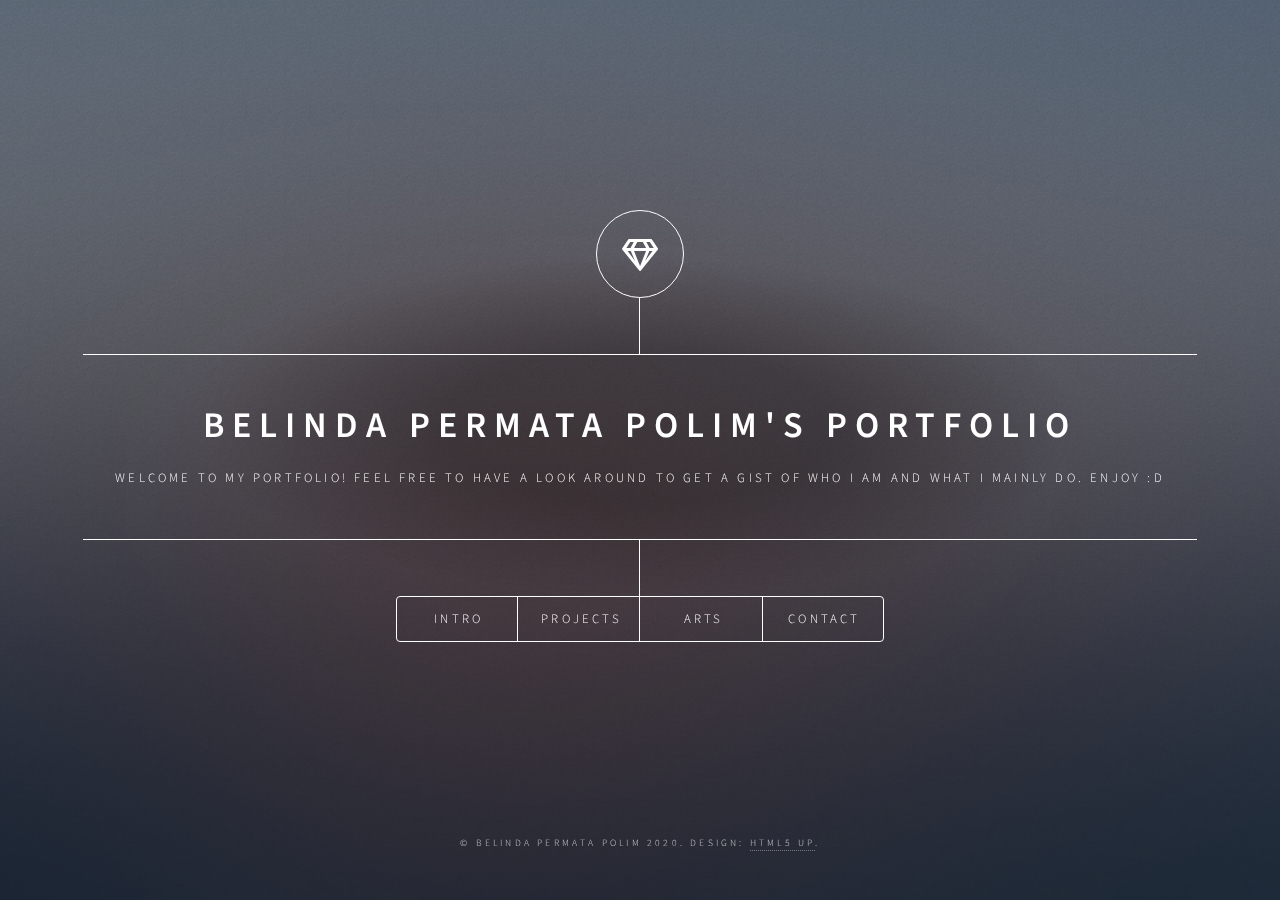
==== index.html @ 8d7f8f1e "updates" ====
<!DOCTYPE HTML>
<!--
	Dimension by HTML5 UP
	html5up.net | @ajlkn
	Free for personal and commercial use under the CCA 3.0 license (html5up.net/license)
-->
<html>
	<head>
		<title>Belinda Polim's Portfolio</title>
		<meta charset="utf-8" />
		<meta name="viewport" content="width=device-width, initial-scale=1, user-scalable=no" />
		<link rel="stylesheet" href="assets/css/main.css" />
		<noscript><link rel="stylesheet" href="assets/css/noscript.css" /></noscript>
	</head>
	<body class="is-preload">

		<!-- Wrapper -->
			<div id="wrapper">

				<!-- Header -->
					<header id="header">
						<div class="logo">
							<span class="icon fa-gem"></span>
						</div>
						<div class="content">
							<div class="inner">
								<h1>Belinda Permata Polim's Portfolio</h1>
								<p>Welcome to my portfolio! Feel free to have a look around to get a gist of who I am and what I mainly do. Enjoy :D</p>
								<!-- <p>btw this is A fully responsive site template designed by <a href="https://html5up.net">HTML5 UP</a> and released<br />
								for free under the <a href="https://html5up.net/license">Creative Commons</a> license.</p> -->
							</div>
						</div>
						<nav>
							<ul>
								<li><a href="#intro">Intro</a></li>
								<li><a href="projects.html">Projects</a></li>
								<li><a href="arts.html">Arts</a></li>
								<li><a href="#contact">Contact</a></li>
							</ul>
						</nav>
					</header>

				<!-- Main -->
					<div id="main">

						<!-- Intro -->
							<article id="intro">
								<h2 class="major">Intro</h2>
								<span class="image main"><img src="images/screedbot.gif" alt="" /></span>
								<p>Hi there! My name is Belinda Permata Polim, a people person Computer Science major student who has a keen eye for aesthetic and great passion in programming. Welcome to my portfolio. Feel free to check out my <a href="#projects">programming projects</a> and some of my <a href="#arts">best arts</a></a> if you're interested.</p>
							</article>

						<!-- Contact -->
							<article id="contact">
								<h2 class="major">Contact</h2>
								<form method="post" action="mailto:belindapolim@gmail.com" enctype="text/plain">
									<div class="fields">
										<div class="field half">
											<label for="name">Name</label>
											<input type="text" name="name" id="name" />
										</div>
										<div class="field half">
											<label for="email">Email</label>
											<input type="text" name="email" id="email" />
										</div>
										<div class="field">
											<label for="message">Message</label>
											<textarea name="message" id="message" rows="4"></textarea>
										</div>
									</div>
									<ul class="actions">
										<li><input type="submit" value="Send Message" class="primary" /></li>
										<li><input type="reset" value="Reset" /></li>
									</ul>
								</form>
								<ul class="icons">
									<li><a href="https://mail.google.com/mail/u/0/?view=cm&fs=1&to=belindapolim@gmail.com&bcc=xryuusartx@gmail.com&tf=1" class="icon fa-envelope"><span class="label">Linkedin</span></a></li>
									<li><a href="https://www.linkedin.com/in/belinda-polim/" class="icon brands fa-linkedin"><span class="label">Linkedin</span></a></li>
									<li><a href="https://github.com/BelindaPolim" class="icon brands fa-github"><span class="label">GitHub</span></a></li>
									<li><a href="https://www.instagram.com/ryuusart/" class="icon brands fa-instagram"><span class="label">Instagram</span></a></li>
								</ul>
							</article>

						<!-- Elements -->
							<article id="elements">
								<h2 class="major">Elements</h2>

								<section>
									<h3 class="major">Text</h3>
									<p>This is <b>bold</b> and this is <strong>strong</strong>. This is <i>italic</i> and this is <em>emphasized</em>.
									This is <sup>superscript</sup> text and this is <sub>subscript</sub> text.
									This is <u>underlined</u> and this is code: <code>for (;;) { ... }</code>. Finally, <a href="#">this is a link</a>.</p>
									<hr />
									<h2>Heading Level 2</h2>
									<h3>Heading Level 3</h3>
									<h4>Heading Level 4</h4>
									<h5>Heading Level 5</h5>
									<h6>Heading Level 6</h6>
									<hr />
									<h4>Blockquote</h4>
									<blockquote>Fringilla nisl. Donec accumsan interdum nisi, quis tincidunt felis sagittis eget tempus euismod. Vestibulum ante ipsum primis in faucibus vestibulum. Blandit adipiscing eu felis iaculis volutpat ac adipiscing accumsan faucibus. Vestibulum ante ipsum primis in faucibus lorem ipsum dolor sit amet nullam adipiscing eu felis.</blockquote>
									<h4>Preformatted</h4>
									<pre><code>i = 0;

while (!deck.isInOrder()) {
    print 'Iteration ' + i;
    deck.shuffle();
    i++;
}

print 'It took ' + i + ' iterations to sort the deck.';</code></pre>
								</section>

								<section>
									<h3 class="major">Lists</h3>

									<h4>Unordered</h4>
									<ul>
										<li>Dolor pulvinar etiam.</li>
										<li>Sagittis adipiscing.</li>
										<li>Felis enim feugiat.</li>
									</ul>

									<h4>Alternate</h4>
									<ul class="alt">
										<li>Dolor pulvinar etiam.</li>
										<li>Sagittis adipiscing.</li>
										<li>Felis enim feugiat.</li>
									</ul>

									<h4>Ordered</h4>
									<ol>
										<li>Dolor pulvinar etiam.</li>
										<li>Etiam vel felis viverra.</li>
										<li>Felis enim feugiat.</li>
										<li>Dolor pulvinar etiam.</li>
										<li>Etiam vel felis lorem.</li>
										<li>Felis enim et feugiat.</li>
									</ol>
									<h4>Icons</h4>
									<ul class="icons">
										<li><a href="#" class="icon brands fa-twitter"><span class="label">Twitter</span></a></li>
										<li><a href="#" class="icon brands fa-facebook-f"><span class="label">Facebook</span></a></li>
										<li><a href="#" class="icon brands fa-instagram"><span class="label">Instagram</span></a></li>
										<li><a href="#" class="icon brands fa-github"><span class="label">Github</span></a></li>
									</ul>

									<h4>Actions</h4>
									<ul class="actions">
										<li><a href="#" class="button primary">Default</a></li>
										<li><a href="#" class="button">Default</a></li>
									</ul>
									<ul class="actions stacked">
										<li><a href="#" class="button primary">Default</a></li>
										<li><a href="#" class="button">Default</a></li>
									</ul>
								</section>

								<section>
									<h3 class="major">Table</h3>
									<h4>Default</h4>
									<div class="table-wrapper">
										<table>
											<thead>
												<tr>
													<th>Name</th>
													<th>Description</th>
													<th>Price</th>
												</tr>
											</thead>
											<tbody>
												<tr>
													<td>Item One</td>
													<td>Ante turpis integer aliquet porttitor.</td>
													<td>29.99</td>
												</tr>
												<tr>
													<td>Item Two</td>
													<td>Vis ac commodo adipiscing arcu aliquet.</td>
													<td>19.99</td>
												</tr>
												<tr>
													<td>Item Three</td>
													<td> Morbi faucibus arcu accumsan lorem.</td>
													<td>29.99</td>
												</tr>
												<tr>
													<td>Item Four</td>
													<td>Vitae integer tempus condimentum.</td>
													<td>19.99</td>
												</tr>
												<tr>
													<td>Item Five</td>
													<td>Ante turpis integer aliquet porttitor.</td>
													<td>29.99</td>
												</tr>
											</tbody>
											<tfoot>
												<tr>
													<td colspan="2"></td>
													<td>100.00</td>
												</tr>
											</tfoot>
										</table>
									</div>

									<h4>Alternate</h4>
									<div class="table-wrapper">
										<table class="alt">
											<thead>
												<tr>
													<th>Name</th>
													<th>Description</th>
													<th>Price</th>
												</tr>
											</thead>
											<tbody>
												<tr>
													<td>Item One</td>
													<td>Ante turpis integer aliquet porttitor.</td>
													<td>29.99</td>
												</tr>
												<tr>
													<td>Item Two</td>
													<td>Vis ac commodo adipiscing arcu aliquet.</td>
													<td>19.99</td>
												</tr>
												<tr>
													<td>Item Three</td>
													<td> Morbi faucibus arcu accumsan lorem.</td>
													<td>29.99</td>
												</tr>
												<tr>
													<td>Item Four</td>
													<td>Vitae integer tempus condimentum.</td>
													<td>19.99</td>
												</tr>
												<tr>
													<td>Item Five</td>
													<td>Ante turpis integer aliquet porttitor.</td>
													<td>29.99</td>
												</tr>
											</tbody>
											<tfoot>
												<tr>
													<td colspan="2"></td>
													<td>100.00</td>
												</tr>
											</tfoot>
										</table>
									</div>
								</section>

								<section>
									<h3 class="major">Buttons</h3>
									<ul class="actions">
										<li><a href="#" class="button primary">Primary</a></li>
										<li><a href="#" class="button">Default</a></li>
									</ul>
									<ul class="actions">
										<li><a href="#" class="button">Default</a></li>
										<li><a href="#" class="button small">Small</a></li>
									</ul>
									<ul class="actions">
										<li><a href="#" class="button primary icon solid fa-download">Icon</a></li>
										<li><a href="#" class="button icon solid fa-download">Icon</a></li>
									</ul>
									<ul class="actions">
										<li><span class="button primary disabled">Disabled</span></li>
										<li><span class="button disabled">Disabled</span></li>
									</ul>
								</section>

								<section>
									<h3 class="major">Form</h3>
									<form method="post" action="#">
										<div class="fields">
											<div class="field half">
												<label for="demo-name">Name</label>
												<input type="text" name="demo-name" id="demo-name" value="" placeholder="Jane Doe" />
											</div>
											<div class="field half">
												<label for="demo-email">Email</label>
												<input type="email" name="demo-email" id="demo-email" value="" placeholder="jane@untitled.tld" />
											</div>
											<div class="field">
												<label for="demo-category">Category</label>
												<select name="demo-category" id="demo-category">
													<option value="">-</option>
													<option value="1">Manufacturing</option>
													<option value="1">Shipping</option>
													<option value="1">Administration</option>
													<option value="1">Human Resources</option>
												</select>
											</div>
											<div class="field half">
												<input type="radio" id="demo-priority-low" name="demo-priority" checked>
												<label for="demo-priority-low">Low</label>
											</div>
											<div class="field half">
												<input type="radio" id="demo-priority-high" name="demo-priority">
												<label for="demo-priority-high">High</label>
											</div>
											<div class="field half">
												<input type="checkbox" id="demo-copy" name="demo-copy">
												<label for="demo-copy">Email me a copy</label>
											</div>
											<div class="field half">
												<input type="checkbox" id="demo-human" name="demo-human" checked>
												<label for="demo-human">Not a robot</label>
											</div>
											<div class="field">
												<label for="demo-message">Message</label>
												<textarea name="demo-message" id="demo-message" placeholder="Enter your message" rows="6"></textarea>
											</div>
										</div>
										<ul class="actions">
											<li><input type="submit" value="Send Message" class="primary" /></li>
											<li><input type="reset" value="Reset" /></li>
										</ul>
									</form>
								</section>

							</article>

					</div>

				<!-- Footer -->
					<footer id="footer">
						<p class="copyright">&copy; Belinda Permata Polim 2020. Design: <a href="https://html5up.net">HTML5 UP</a>.</p>
					</footer>

			</div>

		<!-- BG -->
			<div id="bg"></div>

		<!-- Scripts -->
			<script src="assets/js/jquery.min.js"></script>
			<script src="assets/js/browser.min.js"></script>
			<script src="assets/js/breakpoints.min.js"></script>
			<script src="assets/js/util.js"></script>
			<script src="assets/js/main.js"></script>

	</body>
</html>
---- assets/css/main.css ----
@import url(fontawesome-all.min.css);
@import url("https://fonts.googleapis.com/css?family=Source+Sans+Pro:300italic,600italic,300,600");

/*
	Dimension by HTML5 UP
	html5up.net | @ajlkn
	Free for personal and commercial use under the CCA 3.0 license (html5up.net/license)
*/

html, body, div, span, applet, object,
iframe, h1, h2, h3, h4, h5, h6, p, blockquote,
pre, a, abbr, acronym, address, big, cite,
code, del, dfn, em, img, ins, kbd, q, s, samp,
small, strike, strong, sub, sup, tt, var, b,
u, i, center, dl, dt, dd, ol, ul, li, fieldset,
form, label, legend, table, caption, tbody,
tfoot, thead, tr, th, td, article, aside,
canvas, details, embed, figure, figcaption,
footer, header, hgroup, menu, nav, output, ruby,
section, summary, time, mark, audio, video {
	margin: 0;
	padding: 0;
	border: 0;
	font-size: 100%;
	font: inherit;
	vertical-align: baseline;}

article, aside, details, figcaption, figure,
footer, header, hgroup, menu, nav, section {
	display: block;}

body {
	line-height: 1;
}

ol, ul {
	list-style: none;
}

blockquote, q {
	quotes: none;
}

	blockquote:before, blockquote:after, q:before, q:after {
		content: '';
		content: none;
	}

table {
	border-collapse: collapse;
	border-spacing: 0;
}

body {
	-webkit-text-size-adjust: none;
}

mark {
	background-color: transparent;
	color: inherit;
}

input::-moz-focus-inner {
	border: 0;
	padding: 0;
}

input, select, textarea {
	-moz-appearance: none;
	-webkit-appearance: none;
	-ms-appearance: none;
	appearance: none;
}

/* Basic */

	@-ms-viewport {
		width: device-width;
	}

	@media screen and (max-width: 480px) {

		html, body {
			min-width: 320px;
		}

	}

	html {
		box-sizing: border-box;
	}

	*, *:before, *:after {
		box-sizing: inherit;
	}

	body {
		background: #1b1f22;
	}

		body.is-preload *, body.is-preload *:before, body.is-preload *:after {
			-moz-animation: none !important;
			-webkit-animation: none !important;
			-ms-animation: none !important;
			animation: none !important;
			-moz-transition: none !important;
			-webkit-transition: none !important;
			-ms-transition: none !important;
			transition: none !important;
		}

/* Type */

	html {
		font-size: 16pt;
	}

		@media screen and (max-width: 1680px) {

			html {
				font-size: 12pt;
			}

		}

		@media screen and (max-width: 736px) {

			html {
				font-size: 11pt;
			}

		}

		@media screen and (max-width: 360px) {

			html {
				font-size: 10pt;
			}

		}

	body, input, select, textarea {
		color: #ffffff;
		font-family: "Source Sans Pro", sans-serif;
		font-weight: 300;
		font-size: 1rem;
		line-height: 1.65;
	}

	a {
		-moz-transition: color 0.2s ease-in-out, background-color 0.2s ease-in-out, border-bottom-color 0.2s ease-in-out;
		-webkit-transition: color 0.2s ease-in-out, background-color 0.2s ease-in-out, border-bottom-color 0.2s ease-in-out;
		-ms-transition: color 0.2s ease-in-out, background-color 0.2s ease-in-out, border-bottom-color 0.2s ease-in-out;
		transition: color 0.2s ease-in-out, background-color 0.2s ease-in-out, border-bottom-color 0.2s ease-in-out;
		border-bottom: dotted 1px rgba(255, 255, 255, 0.5);
		text-decoration: none;
		color: inherit;
	}

		a:hover {
			border-bottom-color: transparent;
		}

	strong, b {
		color: #ffffff;
		font-weight: 600;
	}

	em, i {
		font-style: italic;
	}

	p {
		margin: 0 0 2rem 0;
	}

	h1, h2, h3, h4, h5, h6 {
		color: #ffffff;
		font-weight: 600;
		line-height: 1.5;
		margin: 0 0 1rem 0;
		text-transform: uppercase;
		letter-spacing: 0.2rem;
	}

		h1 a, h2 a, h3 a, h4 a, h5 a, h6 a {
			color: inherit;
			text-decoration: none;
		}

		h1.major, h2.major, h3.major, h4.major, h5.major, h6.major {
			border-bottom: solid 1px #ffffff;
			width: -moz-max-content;
			width: -webkit-max-content;
			width: -ms-max-content;
			width: max-content;
			padding-bottom: 0.5rem;
			margin: 0 0 2rem 0;
		}

	h1 {
		font-size: 2.25rem;
		line-height: 1.3;
		letter-spacing: 0.5rem;
	}

	h2 {
		font-size: 1.5rem;
		line-height: 1.4;
		letter-spacing: 0.5rem;
	}

	h3 {
		font-size: 1rem;
	}

	h4 {
		font-size: 0.8rem;
	}

	h5 {
		font-size: 0.7rem;
	}

	h6 {
		font-size: 0.6rem;
	}

	@media screen and (max-width: 736px) {

		h1 {
			font-size: 1.75rem;
			line-height: 1.4;
		}

		h2 {
			font-size: 1.25em;
			line-height: 1.5;
		}

	}

	sub {
		font-size: 0.8rem;
		position: relative;
		top: 0.5rem;
	}

	sup {
		font-size: 0.8rem;
		position: relative;
		top: -0.5rem;
	}

	blockquote {
		border-left: solid 4px #ffffff;
		font-style: italic;
		margin: 0 0 2rem 0;
		padding: 0.5rem 0 0.5rem 2rem;
	}

	code {
		background: rgba(255, 255, 255, 0.075);
		border-radius: 4px;
		font-family: "Courier New", monospace;
		font-size: 0.9rem;
		margin: 0 0.25rem;
		padding: 0.25rem 0.65rem;
	}

	pre {
		-webkit-overflow-scrolling: touch;
		font-family: "Courier New", monospace;
		font-size: 0.9rem;
		margin: 0 0 2rem 0;
	}

		pre code {
			display: block;
			line-height: 1.75;
			padding: 1rem 1.5rem;
			overflow-x: auto;
		}

	hr {
		border: 0;
		border-bottom: solid 1px #ffffff;
		margin: 2.75rem 0;
	}

	.align-left {
		text-align: left;
	}

	.align-center {
		text-align: center;
	}

	.align-right {
		text-align: right;
	}

/* Form */

	form {
		margin: 0 0 2rem 0;
	}

		form > :last-child {
			margin-bottom: 0;
		}

		form > .fields {
			display: -moz-flex;
			display: -webkit-flex;
			display: -ms-flex;
			display: flex;
			-moz-flex-wrap: wrap;
			-webkit-flex-wrap: wrap;
			-ms-flex-wrap: wrap;
			flex-wrap: wrap;
			width: calc(100% + 3rem);
			margin: -1.5rem 0 2rem -1.5rem;
		}

			form > .fields > .field {
				-moz-flex-grow: 0;
				-webkit-flex-grow: 0;
				-ms-flex-grow: 0;
				flex-grow: 0;
				-moz-flex-shrink: 0;
				-webkit-flex-shrink: 0;
				-ms-flex-shrink: 0;
				flex-shrink: 0;
				padding: 1.5rem 0 0 1.5rem;
				width: calc(100% - 1.5rem);
			}

				form > .fields > .field.half {
					width: calc(50% - 0.75rem);
				}

				form > .fields > .field.third {
					width: calc(100%/3 - 0.5rem);
				}

				form > .fields > .field.quarter {
					width: calc(25% - 0.375rem);
				}

		@media screen and (max-width: 480px) {

			form > .fields {
				width: calc(100% + 3rem);
				margin: -1.5rem 0 2rem -1.5rem;
			}

				form > .fields > .field {
					padding: 1.5rem 0 0 1.5rem;
					width: calc(100% - 1.5rem);
				}

					form > .fields > .field.half {
						width: calc(100% - 1.5rem);
					}

					form > .fields > .field.third {
						width: calc(100% - 1.5rem);
					}

					form > .fields > .field.quarter {
						width: calc(100% - 1.5rem);
					}

		}

	label {
		color: #ffffff;
		display: block;
		font-size: 0.8rem;
		font-weight: 300;
		letter-spacing: 0.2rem;
		line-height: 1.5;
		margin: 0 0 1rem 0;
		text-transform: uppercase;
	}

	input[type="text"],
	input[type="password"],
	input[type="email"],
	input[type="tel"],
	select,
	textarea {
		-moz-appearance: none;
		-webkit-appearance: none;
		-ms-appearance: none;
		appearance: none;
		-moz-transition: border-color 0.2s ease-in-out, box-shadow 0.2s ease-in-out, background-color 0.2s ease-in-out;
		-webkit-transition: border-color 0.2s ease-in-out, box-shadow 0.2s ease-in-out, background-color 0.2s ease-in-out;
		-ms-transition: border-color 0.2s ease-in-out, box-shadow 0.2s ease-in-out, background-color 0.2s ease-in-out;
		transition: border-color 0.2s ease-in-out, box-shadow 0.2s ease-in-out, background-color 0.2s ease-in-out;
		background-color: transparent;
		border-radius: 4px;
		border: solid 1px #ffffff;
		color: inherit;
		display: block;
		outline: 0;
		padding: 0 1rem;
		text-decoration: none;
		width: 100%;
	}

		input[type="text"]:invalid,
		input[type="password"]:invalid,
		input[type="email"]:invalid,
		input[type="tel"]:invalid,
		select:invalid,
		textarea:invalid {
			box-shadow: none;
		}

		input[type="text"]:focus,
		input[type="password"]:focus,
		input[type="email"]:focus,
		input[type="tel"]:focus,
		select:focus,
		textarea:focus {
			background: rgba(255, 255, 255, 0.075);
			border-color: #ffffff;
			box-shadow: 0 0 0 1px #ffffff;
		}

	select {
		background-image: url("data:image/svg+xml;charset=utf8,%3Csvg xmlns='http://www.w3.org/2000/svg' width='40' height='40' preserveAspectRatio='none' viewBox='0 0 40 40'%3E%3Cpath d='M9.4,12.3l10.4,10.4l10.4-10.4c0.2-0.2,0.5-0.4,0.9-0.4c0.3,0,0.6,0.1,0.9,0.4l3.3,3.3c0.2,0.2,0.4,0.5,0.4,0.9 c0,0.4-0.1,0.6-0.4,0.9L20.7,31.9c-0.2,0.2-0.5,0.4-0.9,0.4c-0.3,0-0.6-0.1-0.9-0.4L4.3,17.3c-0.2-0.2-0.4-0.5-0.4-0.9 c0-0.4,0.1-0.6,0.4-0.9l3.3-3.3c0.2-0.2,0.5-0.4,0.9-0.4S9.1,12.1,9.4,12.3z' fill='%23ffffff' /%3E%3C/svg%3E");
		background-size: 1.25rem;
		background-repeat: no-repeat;
		background-position: calc(100% - 1rem) center;
		height: 2.75rem;
		padding-right: 2.75rem;
		text-overflow: ellipsis;
	}

		select option {
			color: #ffffff;
			background: #1b1f22;
		}

		select:focus::-ms-value {
			background-color: transparent;
		}

		select::-ms-expand {
			display: none;
		}

	input[type="text"],
	input[type="password"],
	input[type="email"],
	select {
		height: 2.75rem;
	}

	textarea {
		padding: 0.75rem 1rem;
	}

	input[type="checkbox"],
	input[type="radio"] {
		-moz-appearance: none;
		-webkit-appearance: none;
		-ms-appearance: none;
		appearance: none;
		display: block;
		float: left;
		margin-right: -2rem;
		opacity: 0;
		width: 1rem;
		z-index: -1;
	}

		input[type="checkbox"] + label,
		input[type="radio"] + label {
			text-decoration: none;
			-moz-user-select: none;
			-webkit-user-select: none;
			-ms-user-select: none;
			user-select: none;
			color: #ffffff;
			cursor: pointer;
			display: inline-block;
			font-size: 0.8rem;
			font-weight: 300;
			margin: 0 0 0.5rem 0;
			padding-left: 2.65rem;
			padding-right: 0.75rem;
			position: relative;
		}

			input[type="checkbox"] + label:before,
			input[type="radio"] + label:before {
				-moz-osx-font-smoothing: grayscale;
				-webkit-font-smoothing: antialiased;
				display: inline-block;
				font-style: normal;
				font-variant: normal;
				text-rendering: auto;
				line-height: 1;
				text-transform: none !important;
				font-family: 'Font Awesome 5 Free';
				font-weight: 900;
			}

			input[type="checkbox"] + label:before,
			input[type="radio"] + label:before {
				-moz-transition: border-color 0.2s ease-in-out, box-shadow 0.2s ease-in-out, background-color 0.2s ease-in-out;
				-webkit-transition: border-color 0.2s ease-in-out, box-shadow 0.2s ease-in-out, background-color 0.2s ease-in-out;
				-ms-transition: border-color 0.2s ease-in-out, box-shadow 0.2s ease-in-out, background-color 0.2s ease-in-out;
				transition: border-color 0.2s ease-in-out, box-shadow 0.2s ease-in-out, background-color 0.2s ease-in-out;
				border-radius: 4px;
				border: solid 1px #ffffff;
				content: '';
				display: inline-block;
				height: 1.65rem;
				left: 0;
				line-height: 1.65rem;
				position: absolute;
				text-align: center;
				top: -0.15rem;
				width: 1.65rem;
			}

		input[type="checkbox"]:checked + label:before,
		input[type="radio"]:checked + label:before {
			background: #ffffff !important;
			border-color: #ffffff !important;
			color: #1b1f22;
			content: '\f00c';
		}

		input[type="checkbox"]:focus + label:before,
		input[type="radio"]:focus + label:before {
			background: rgba(255, 255, 255, 0.075);
			border-color: #ffffff;
			box-shadow: 0 0 0 1px #ffffff;
		}

	input[type="checkbox"] + label:before {
		border-radius: 4px;
	}

	input[type="radio"] + label:before {
		border-radius: 100%;
	}

	::-webkit-input-placeholder {
		color: rgba(255, 255, 255, 0.5) !important;
		opacity: 1.0;
	}

	:-moz-placeholder {
		color: rgba(255, 255, 255, 0.5) !important;
		opacity: 1.0;
	}

	::-moz-placeholder {
		color: rgba(255, 255, 255, 0.5) !important;
		opacity: 1.0;
	}

	:-ms-input-placeholder {
		color: rgba(255, 255, 255, 0.5) !important;
		opacity: 1.0;
	}

	.formerize-placeholder {
		color: rgba(255, 255, 255, 0.5) !important;
		opacity: 1.0;
	}

/* Box */

	.box {
		border-radius: 4px;
		border: solid 1px #ffffff;
		margin-bottom: 2rem;
		padding: 1.5em;
	}

		.box > :last-child,
		.box > :last-child > :last-child,
		.box > :last-child > :last-child > :last-child {
			margin-bottom: 0;
		}

		.box.alt {
			border: 0;
			border-radius: 0;
			padding: 0;
		}

/* Icon */

	.icon {
		text-decoration: none;
		border-bottom: none;
		position: relative;
	}

		.icon:before {
			-moz-osx-font-smoothing: grayscale;
			-webkit-font-smoothing: antialiased;
			display: inline-block;
			font-style: normal;
			font-variant: normal;
			text-rendering: auto;
			line-height: 1;
			text-transform: none !important;
			font-family: 'Font Awesome 5 Free';
			font-weight: 400;
		}

		.icon > .label {
			display: none;
		}

		.icon:before {
			line-height: inherit;
		}

		.icon.solid:before {
			font-weight: 900;
		}

		.icon.brands:before {
			font-family: 'Font Awesome 5 Brands';
		}

/* Image */

	.image {
		border-radius: 4px;
		border: 0;
		display: inline-block;
		position: relative;
	}

		.image:before {
			pointer-events: none;
			background-image: url("../../images/overlay.png");
			background-color: rgba(19, 21, 25, 0.5);
			border-radius: 4px;
			content: '';
			display: block;
			height: 100%;
			left: 0;
			opacity: 0.5;
			position: absolute;
			top: 0;
			width: 100%;
		}

		.image img {
			border-radius: 4px;
			display: block;
		}

		.image.left, .image.right {
			max-width: 40%;
		}

			.image.left img, .image.right img {
				width: 100%;
			}

		.image.left {
			float: left;
			padding: 0 1.5em 1em 0;
			top: 0.25em;
		}

		.image.right {
			float: right;
			padding: 0 0 1em 1.5em;
			top: 0.25em;
		}

		.image.fit {
			display: block;
			margin: 0 0 2rem 0;
			width: 100%;
		}

			.image.fit img {
				width: 100%;
			}

		.image.main {
			display: block;
			margin: 2.5rem 0;
			width: 100%;
		}

			.image.main img {
				width: 100%;
			}

		@media screen and (max-width: 736px) {

			.image.main {
				margin: 2rem 0;
			}

		}

		@media screen and (max-width: 480px) {

			.image.main {
				margin: 1.5rem 0;
			}

		}

/* List */

	ol {
		list-style: decimal;
		margin: 0 0 2rem 0;
		padding-left: 1.25em;
	}

		ol li {
			padding-left: 0.25em;
		}

	ul {
		list-style: disc;
		margin: 0 0 2rem 0;
		padding-left: 1em;
	}

		ul li {
			padding-left: 0.5em;
		}

		ul.alt {
			list-style: none;
			padding-left: 0;
		}

			ul.alt li {
				border-top: solid 1px #ffffff;
				padding: 0.5em 0;
			}

				ul.alt li:first-child {
					border-top: 0;
					padding-top: 0;
				}

	dl {
		margin: 0 0 2rem 0;
	}

		dl dt {
			display: block;
			font-weight: 600;
			margin: 0 0 1rem 0;
		}

		dl dd {
			margin-left: 2rem;
		}

/* Actions */

	ul.actions {
		display: -moz-flex;
		display: -webkit-flex;
		display: -ms-flex;
		display: flex;
		cursor: default;
		list-style: none;
		margin-left: -1rem;
		padding-left: 0;
	}

		ul.actions li {
			padding: 0 0 0 1rem;
			vertical-align: middle;
		}

		ul.actions.special {
			-moz-justify-content: center;
			-webkit-justify-content: center;
			-ms-justify-content: center;
			justify-content: center;
			width: 100%;
			margin-left: 0;
		}

			ul.actions.special li:first-child {
				padding-left: 0;
			}

		ul.actions.stacked {
			-moz-flex-direction: column;
			-webkit-flex-direction: column;
			-ms-flex-direction: column;
			flex-direction: column;
			margin-left: 0;
		}

			ul.actions.stacked li {
				padding: 1.3rem 0 0 0;
			}

				ul.actions.stacked li:first-child {
					padding-top: 0;
				}

		ul.actions.fit {
			width: calc(100% + 1rem);
		}

			ul.actions.fit li {
				-moz-flex-grow: 1;
				-webkit-flex-grow: 1;
				-ms-flex-grow: 1;
				flex-grow: 1;
				-moz-flex-shrink: 1;
				-webkit-flex-shrink: 1;
				-ms-flex-shrink: 1;
				flex-shrink: 1;
				width: 100%;
			}

				ul.actions.fit li > * {
					width: 100%;
				}

			ul.actions.fit.stacked {
				width: 100%;
			}

		@media screen and (max-width: 480px) {

			ul.actions:not(.fixed) {
				-moz-flex-direction: column;
				-webkit-flex-direction: column;
				-ms-flex-direction: column;
				flex-direction: column;
				margin-left: 0;
				width: 100% !important;
			}

				ul.actions:not(.fixed) li {
					-moz-flex-grow: 1;
					-webkit-flex-grow: 1;
					-ms-flex-grow: 1;
					flex-grow: 1;
					-moz-flex-shrink: 1;
					-webkit-flex-shrink: 1;
					-ms-flex-shrink: 1;
					flex-shrink: 1;
					padding: 1rem 0 0 0;
					text-align: center;
					width: 100%;
				}

					ul.actions:not(.fixed) li > * {
						width: 100%;
					}

					ul.actions:not(.fixed) li:first-child {
						padding-top: 0;
					}

					ul.actions:not(.fixed) li input[type="submit"],
					ul.actions:not(.fixed) li input[type="reset"],
					ul.actions:not(.fixed) li input[type="button"],
					ul.actions:not(.fixed) li button,
					ul.actions:not(.fixed) li .button {
						width: 100%;
					}

						ul.actions:not(.fixed) li input[type="submit"].icon:before,
						ul.actions:not(.fixed) li input[type="reset"].icon:before,
						ul.actions:not(.fixed) li input[type="button"].icon:before,
						ul.actions:not(.fixed) li button.icon:before,
						ul.actions:not(.fixed) li .button.icon:before {
							margin-left: -0.5em;
						}

		}

/* Icons */

	ul.icons {
		cursor: default;
		list-style: none;
		padding-left: 0;
	}

		ul.icons li {
			display: inline-block;
			padding: 0 0.75em 0 0;
		}

			ul.icons li:last-child {
				padding-right: 0;
			}

			ul.icons li a {
				border-radius: 100%;
				box-shadow: inset 0 0 0 1px #ffffff;
				display: inline-block;
				height: 2.25rem;
				line-height: 2.25rem;
				text-align: center;
				width: 2.25rem;
			}

				ul.icons li a:hover {
					background-color: rgba(255, 255, 255, 0.075);
				}

				ul.icons li a:active {
					background-color: rgba(255, 255, 255, 0.175);
				}

/* Table */

	.table-wrapper {
		-webkit-overflow-scrolling: touch;
		overflow-x: auto;
	}

	table {
		margin: 0 0 2rem 0;
		width: 100%;
	}

		table tbody tr {
			border: solid 1px #ffffff;
			border-left: 0;
			border-right: 0;
		}

			table tbody tr:nth-child(2n + 1) {
				background-color: rgba(255, 255, 255, 0.075);
			}

		table td {
			padding: 0.75em 0.75em;
		}

		table th {
			color: #ffffff;
			font-size: 0.9em;
			font-weight: 600;
			padding: 0 0.75em 0.75em 0.75em;
			text-align: left;
		}

		table thead {
			border-bottom: solid 2px #ffffff;
		}

		table tfoot {
			border-top: solid 2px #ffffff;
		}

		table.alt {
			border-collapse: separate;
		}

			table.alt tbody tr td {
				border: solid 1px #ffffff;
				border-left-width: 0;
				border-top-width: 0;
			}

				table.alt tbody tr td:first-child {
					border-left-width: 1px;
				}

			table.alt tbody tr:first-child td {
				border-top-width: 1px;
			}

			table.alt thead {
				border-bottom: 0;
			}

			table.alt tfoot {
				border-top: 0;
			}

/* Button */

	input[type="submit"],
	input[type="reset"],
	input[type="button"],
	button,
	.button {
		-moz-appearance: none;
		-webkit-appearance: none;
		-ms-appearance: none;
		appearance: none;
		-moz-transition: background-color 0.2s ease-in-out, color 0.2s ease-in-out;
		-webkit-transition: background-color 0.2s ease-in-out, color 0.2s ease-in-out;
		-ms-transition: background-color 0.2s ease-in-out, color 0.2s ease-in-out;
		transition: background-color 0.2s ease-in-out, color 0.2s ease-in-out;
		background-color: transparent;
		border-radius: 4px;
		border: 0;
		box-shadow: inset 0 0 0 1px #ffffff;
		color: #ffffff !important;
		cursor: pointer;
		display: inline-block;
		font-size: 0.8rem;
		font-weight: 300;
		height: 2.75rem;
		letter-spacing: 0.2rem;
		line-height: 2.75rem;
		outline: 0;
		padding: 0 1.25rem 0 1.35rem;
		text-align: center;
		text-decoration: none;
		text-transform: uppercase;
		white-space: nowrap;
	}

		input[type="submit"]:hover,
		input[type="reset"]:hover,
		input[type="button"]:hover,
		button:hover,
		.button:hover {
			background-color: rgba(255, 255, 255, 0.075);
		}

		input[type="submit"]:active,
		input[type="reset"]:active,
		input[type="button"]:active,
		button:active,
		.button:active {
			background-color: rgba(255, 255, 255, 0.175);
		}

		input[type="submit"].icon:before,
		input[type="reset"].icon:before,
		input[type="button"].icon:before,
		button.icon:before,
		.button.icon:before {
			margin-right: 0.5em;
		}

		input[type="submit"].fit,
		input[type="reset"].fit,
		input[type="button"].fit,
		button.fit,
		.button.fit {
			width: 100%;
		}

		input[type="submit"].small,
		input[type="reset"].small,
		input[type="button"].small,
		button.small,
		.button.small {
			font-size: 0.6rem;
			height: 2.0625rem;
			line-height: 2.0625rem;
		}

		input[type="submit"].primary,
		input[type="reset"].primary,
		input[type="button"].primary,
		button.primary,
		.button.primary {
			background-color: #ffffff;
			color: #1b1f22 !important;
			font-weight: 600;
		}

		input[type="submit"].disabled, input[type="submit"]:disabled,
		input[type="reset"].disabled,
		input[type="reset"]:disabled,
		input[type="button"].disabled,
		input[type="button"]:disabled,
		button.disabled,
		button:disabled,
		.button.disabled,
		.button:disabled {
			pointer-events: none;
			cursor: default;
			opacity: 0.25;
		}

	input[type="submit"],
	input[type="reset"],
	input[type="button"],
	button {
		line-height: calc(2.75rem - 2px);
	}

/* BG */

	#bg {
		-moz-transform: scale(1.0);
		-webkit-transform: scale(1.0);
		-ms-transform: scale(1.0);
		transform: scale(1.0);
		-webkit-backface-visibility: hidden;
		position: fixed;
		top: 0;
		left: 0;
		width: 100%;
		height: 100vh;
		z-index: 1;
	}

		#bg:before, #bg:after {
			content: '';
			display: block;
			position: absolute;
			top: 0;
			left: 0;
			width: 100%;
			height: 100%;
		}

		#bg:before {
			-moz-transition: background-color 2.5s ease-in-out;
			-webkit-transition: background-color 2.5s ease-in-out;
			-ms-transition: background-color 2.5s ease-in-out;
			transition: background-color 2.5s ease-in-out;
			-moz-transition-delay: 0.75s;
			-webkit-transition-delay: 0.75s;
			-ms-transition-delay: 0.75s;
			transition-delay: 0.75s;
			background-image: linear-gradient(to top, rgba(19, 21, 25, 0.5), rgba(19, 21, 25, 0.5)), url("../../images/overlay.png");
			background-size: auto,
 256px 256px;
			background-position: center,
 center;
			background-repeat: no-repeat,
 repeat;
			z-index: 2;
		}

		#bg:after {
			-moz-transform: scale(1.125);
			-webkit-transform: scale(1.125);
			-ms-transform: scale(1.125);
			transform: scale(1.125);
			-moz-transition: -moz-transform 0.325s ease-in-out, -moz-filter 0.325s ease-in-out;
			-webkit-transition: -webkit-transform 0.325s ease-in-out, -webkit-filter 0.325s ease-in-out;
			-ms-transition: -ms-transform 0.325s ease-in-out, -ms-filter 0.325s ease-in-out;
			transition: transform 0.325s ease-in-out, filter 0.325s ease-in-out;
			background-image: url("../../images/bg.jpg");
			background-position: center;
			background-size: cover;
			background-repeat: no-repeat;
			z-index: 1;
		}

		body.is-article-visible #bg:after {
			-moz-transform: scale(1.0825);
			-webkit-transform: scale(1.0825);
			-ms-transform: scale(1.0825);
			transform: scale(1.0825);
			-moz-filter: blur(0.2rem);
			-webkit-filter: blur(0.2rem);
			-ms-filter: blur(0.2rem);
			filter: blur(0.2rem);
		}

		body.is-preload #bg:before {
			background-color: #000000;
		}

/* Wrapper */

	#wrapper {
		display: -moz-flex;
		display: -webkit-flex;
		display: -ms-flex;
		display: flex;
		-moz-flex-direction: column;
		-webkit-flex-direction: column;
		-ms-flex-direction: column;
		flex-direction: column;
		-moz-align-items: center;
		-webkit-align-items: center;
		-ms-align-items: center;
		align-items: center;
		-moz-justify-content: space-between;
		-webkit-justify-content: space-between;
		-ms-justify-content: space-between;
		justify-content: space-between;
		position: relative;
		min-height: 100vh;
		width: 100%;
		padding: 4rem 2rem;
		z-index: 3;
	}

		#wrapper:before {
			content: '';
			display: block;
		}

		@media screen and (max-width: 1680px) {

			#wrapper {
				padding: 3rem 2rem;
			}

		}

		@media screen and (max-width: 736px) {

			#wrapper {
				padding: 2rem 1rem;
			}

		}

		@media screen and (max-width: 480px) {

			#wrapper {
				padding: 1rem;
			}

		}

/* Header */

	#header {
		display: -moz-flex;
		display: -webkit-flex;
		display: -ms-flex;
		display: flex;
		-moz-flex-direction: column;
		-webkit-flex-direction: column;
		-ms-flex-direction: column;
		flex-direction: column;
		-moz-align-items: center;
		-webkit-align-items: center;
		-ms-align-items: center;
		align-items: center;
		-moz-transition: -moz-transform 0.325s ease-in-out, -moz-filter 0.325s ease-in-out, opacity 0.325s ease-in-out;
		-webkit-transition: -webkit-transform 0.325s ease-in-out, -webkit-filter 0.325s ease-in-out, opacity 0.325s ease-in-out;
		-ms-transition: -ms-transform 0.325s ease-in-out, -ms-filter 0.325s ease-in-out, opacity 0.325s ease-in-out;
		transition: transform 0.325s ease-in-out, filter 0.325s ease-in-out, opacity 0.325s ease-in-out;
		background-image: -moz-radial-gradient(rgba(0, 0, 0, 0.25) 25%, rgba(0, 0, 0, 0) 55%);
		background-image: -webkit-radial-gradient(rgba(0, 0, 0, 0.25) 25%, rgba(0, 0, 0, 0) 55%);
		background-image: -ms-radial-gradient(rgba(0, 0, 0, 0.25) 25%, rgba(0, 0, 0, 0) 55%);
		background-image: radial-gradient(rgba(0, 0, 0, 0.25) 25%, rgba(0, 0, 0, 0) 55%);
		max-width: 100%;
		text-align: center;
	}

		#header > * {
			-moz-transition: opacity 0.325s ease-in-out;
			-webkit-transition: opacity 0.325s ease-in-out;
			-ms-transition: opacity 0.325s ease-in-out;
			transition: opacity 0.325s ease-in-out;
			position: relative;
			margin-top: 3.5rem;
		}

			#header > *:before {
				content: '';
				display: block;
				position: absolute;
				top: calc(-3.5rem - 1px);
				left: calc(50% - 1px);
				width: 1px;
				height: calc(3.5rem + 1px);
				background: #ffffff;
			}

		#header > :first-child {
			margin-top: 0;
		}

			#header > :first-child:before {
				display: none;
			}

		#header .logo {
			width: 5.5rem;
			height: 5.5rem;
			line-height: 5.5rem;
			border: solid 1px #ffffff;
			border-radius: 100%;
		}

			#header .logo .icon:before {
				font-size: 2rem;
			}

		#header .content {
			border-style: solid;
			border-color: #ffffff;
			border-top-width: 1px;
			border-bottom-width: 1px;
			max-width: 100%;
		}

			#header .content .inner {
				-moz-transition: max-height 0.75s ease, padding 0.75s ease, opacity 0.325s ease-in-out;
				-webkit-transition: max-height 0.75s ease, padding 0.75s ease, opacity 0.325s ease-in-out;
				-ms-transition: max-height 0.75s ease, padding 0.75s ease, opacity 0.325s ease-in-out;
				transition: max-height 0.75s ease, padding 0.75s ease, opacity 0.325s ease-in-out;
				-moz-transition-delay: 0.25s;
				-webkit-transition-delay: 0.25s;
				-ms-transition-delay: 0.25s;
				transition-delay: 0.25s;
				padding: 3rem 2rem;
				max-height: 40rem;
				overflow: hidden;
			}

				#header .content .inner > :last-child {
					margin-bottom: 0;
				}

			#header .content p {
				text-transform: uppercase;
				letter-spacing: 0.2rem;
				font-size: 0.8rem;
				line-height: 2;
			}

		#header nav ul {
			display: -moz-flex;
			display: -webkit-flex;
			display: -ms-flex;
			display: flex;
			margin-bottom: 0;
			list-style: none;
			padding-left: 0;
			border: solid 1px #ffffff;
			border-radius: 4px;
		}

			#header nav ul li {
				padding-left: 0;
				border-left: solid 1px #ffffff;
			}

				#header nav ul li:first-child {
					border-left: 0;
				}

				#header nav ul li a {
					display: block;
					min-width: 7.5rem;
					height: 2.75rem;
					line-height: 2.75rem;
					padding: 0 1.25rem 0 1.45rem;
					text-transform: uppercase;
					letter-spacing: 0.2rem;
					font-size: 0.8rem;
					border-bottom: 0;
				}

					#header nav ul li a:hover {
						background-color: rgba(255, 255, 255, 0.075);
					}

					#header nav ul li a:active {
						background-color: rgba(255, 255, 255, 0.175);
					}

		#header nav.use-middle:after {
			content: '';
			display: block;
			position: absolute;
			top: 0;
			left: calc(50% - 1px);
			width: 1px;
			height: 100%;
			background: #ffffff;
		}

		#header nav.use-middle ul li.is-middle {
			border-left: 0;
		}

		body.is-article-visible #header {
			-moz-transform: scale(0.95);
			-webkit-transform: scale(0.95);
			-ms-transform: scale(0.95);
			transform: scale(0.95);
			-moz-filter: blur(0.1rem);
			-webkit-filter: blur(0.1rem);
			-ms-filter: blur(0.1rem);
			filter: blur(0.1rem);
			opacity: 0;
		}

		body.is-preload #header {
			-moz-filter: blur(0.125rem);
			-webkit-filter: blur(0.125rem);
			-ms-filter: blur(0.125rem);
			filter: blur(0.125rem);
		}

			body.is-preload #header > * {
				opacity: 0;
			}

			body.is-preload #header .content .inner {
				max-height: 0;
				padding-top: 0;
				padding-bottom: 0;
				opacity: 0;
			}

		@media screen and (max-width: 980px) {

			#header .content p br {
				display: none;
			}

		}

		@media screen and (max-width: 736px) {

			#header > * {
				margin-top: 2rem;
			}

				#header > *:before {
					top: calc(-2rem - 1px);
					height: calc(2rem + 1px);
				}

			#header .logo {
				width: 4.75rem;
				height: 4.75rem;
				line-height: 4.75rem;
			}

				#header .logo .icon:before {
					font-size: 1.75rem;
				}

			#header .content .inner {
				padding: 2.5rem 1rem;
			}

			#header .content p {
				line-height: 1.875;
			}

		}

		@media screen and (max-width: 480px) {

			#header {
				padding: 1.5rem 0;
			}

				#header .content .inner {
					padding: 2.5rem 0;
				}

				#header nav ul {
					-moz-flex-direction: column;
					-webkit-flex-direction: column;
					-ms-flex-direction: column;
					flex-direction: column;
					min-width: 10rem;
					max-width: 100%;
				}

					#header nav ul li {
						border-left: 0;
						border-top: solid 1px #ffffff;
					}

						#header nav ul li:first-child {
							border-top: 0;
						}

						#header nav ul li a {
							height: 3rem;
							line-height: 3rem;
							min-width: 0;
							width: 100%;
						}

				#header nav.use-middle:after {
					display: none;
				}

		}

/* Main */

	#main {
		-moz-flex-grow: 1;
		-webkit-flex-grow: 1;
		-ms-flex-grow: 1;
		flex-grow: 1;
		-moz-flex-shrink: 1;
		-webkit-flex-shrink: 1;
		-ms-flex-shrink: 1;
		flex-shrink: 1;
		display: -moz-flex;
		display: -webkit-flex;
		display: -ms-flex;
		display: flex;
		-moz-align-items: center;
		-webkit-align-items: center;
		-ms-align-items: center;
		align-items: center;
		-moz-justify-content: center;
		-webkit-justify-content: center;
		-ms-justify-content: center;
		justify-content: center;
		-moz-flex-direction: column;
		-webkit-flex-direction: column;
		-ms-flex-direction: column;
		flex-direction: column;
		position: relative;
		max-width: 100%;
		z-index: 3;
	}

		#main article {
			-moz-transform: translateY(0.25rem);
			-webkit-transform: translateY(0.25rem);
			-ms-transform: translateY(0.25rem);
			transform: translateY(0.25rem);
			-moz-transition: opacity 0.325s ease-in-out, -moz-transform 0.325s ease-in-out;
			-webkit-transition: opacity 0.325s ease-in-out, -webkit-transform 0.325s ease-in-out;
			-ms-transition: opacity 0.325s ease-in-out, -ms-transform 0.325s ease-in-out;
			transition: opacity 0.325s ease-in-out, transform 0.325s ease-in-out;
			padding: 4.5rem 2.5rem 1.5rem 2.5rem ;
			position: relative;
			width: 40rem;
			max-width: 100%;
			background-color: rgba(27, 31, 34, 0.85);
			border-radius: 4px;
			opacity: 0;
		}

			#main article.active {
				-moz-transform: translateY(0);
				-webkit-transform: translateY(0);
				-ms-transform: translateY(0);
				transform: translateY(0);
				opacity: 1;
			}

			#main article .close {
				display: block;
				position: absolute;
				top: 0;
				right: 0;
				width: 4rem;
				height: 4rem;
				cursor: pointer;
				text-indent: 4rem;
				overflow: hidden;
				white-space: nowrap;
			}

				#main article .close:before {
					-moz-transition: background-color 0.2s ease-in-out;
					-webkit-transition: background-color 0.2s ease-in-out;
					-ms-transition: background-color 0.2s ease-in-out;
					transition: background-color 0.2s ease-in-out;
					content: '';
					display: block;
					position: absolute;
					top: 0.75rem;
					left: 0.75rem;
					width: 2.5rem;
					height: 2.5rem;
					border-radius: 100%;
					background-position: center;
					background-image: url("data:image/svg+xml;charset=utf8,%3Csvg xmlns='http://www.w3.org/2000/svg' xmlns:xlink='http://www.w3.org/1999/xlink' width='20px' height='20px' viewBox='0 0 20 20' zoomAndPan='disable'%3E%3Cstyle%3Eline %7B stroke: %23ffffff%3B stroke-width: 1%3B %7D%3C/style%3E%3Cline x1='2' y1='2' x2='18' y2='18' /%3E%3Cline x1='18' y1='2' x2='2' y2='18' /%3E%3C/svg%3E");
					background-size: 20px 20px;
					background-repeat: no-repeat;
				}

				#main article .close:hover:before {
					background-color: rgba(255, 255, 255, 0.075);
				}

				#main article .close:active:before {
					background-color: rgba(255, 255, 255, 0.175);
				}

		@media screen and (max-width: 736px) {

			#main article {
				padding: 3.5rem 2rem 0.5rem 2rem ;
			}

				#main article .close:before {
					top: 0.875rem;
					left: 0.875rem;
					width: 2.25rem;
					height: 2.25rem;
					background-size: 14px 14px;
				}

		}

		@media screen and (max-width: 480px) {

			#main article {
				padding: 3rem 1.5rem 0.5rem 1.5rem ;
			}

		}

/* Footer */

	#footer {
		-moz-transition: -moz-transform 0.325s ease-in-out, -moz-filter 0.325s ease-in-out, opacity 0.325s ease-in-out;
		-webkit-transition: -webkit-transform 0.325s ease-in-out, -webkit-filter 0.325s ease-in-out, opacity 0.325s ease-in-out;
		-ms-transition: -ms-transform 0.325s ease-in-out, -ms-filter 0.325s ease-in-out, opacity 0.325s ease-in-out;
		transition: transform 0.325s ease-in-out, filter 0.325s ease-in-out, opacity 0.325s ease-in-out;
		width: 100%;
		max-width: 100%;
		margin-top: 2rem;
		text-align: center;
	}

		#footer .copyright {
			letter-spacing: 0.2rem;
			font-size: 0.6rem;
			opacity: 0.75;
			margin-bottom: 0;
			text-transform: uppercase;
		}

		body.is-article-visible #footer {
			-moz-transform: scale(0.95);
			-webkit-transform: scale(0.95);
			-ms-transform: scale(0.95);
			transform: scale(0.95);
			-moz-filter: blur(0.1rem);
			-webkit-filter: blur(0.1rem);
			-ms-filter: blur(0.1rem);
			filter: blur(0.1rem);
			opacity: 0;
		}

		body.is-preload #footer {
			opacity: 0;
		}
---- assets/css/noscript.css ----
/*
	Dimension by HTML5 UP
	html5up.net | @ajlkn
	Free for personal and commercial use under the CCA 3.0 license (html5up.net/license)
*/

/* BG */

	body.is-preload #bg:before {
		background-color: transparent;
	}

/* Header */

	body.is-preload #header {
		-moz-filter: none;
		-webkit-filter: none;
		-ms-filter: none;
		filter: none;
	}

		body.is-preload #header > * {
			opacity: 1;
		}

		body.is-preload #header .content .inner {
			max-height: none;
			padding: 3rem 2rem;
			opacity: 1;
		}

/* Main */

	#main article {
		opacity: 1;
		margin: 4rem 0 0 0;
	}
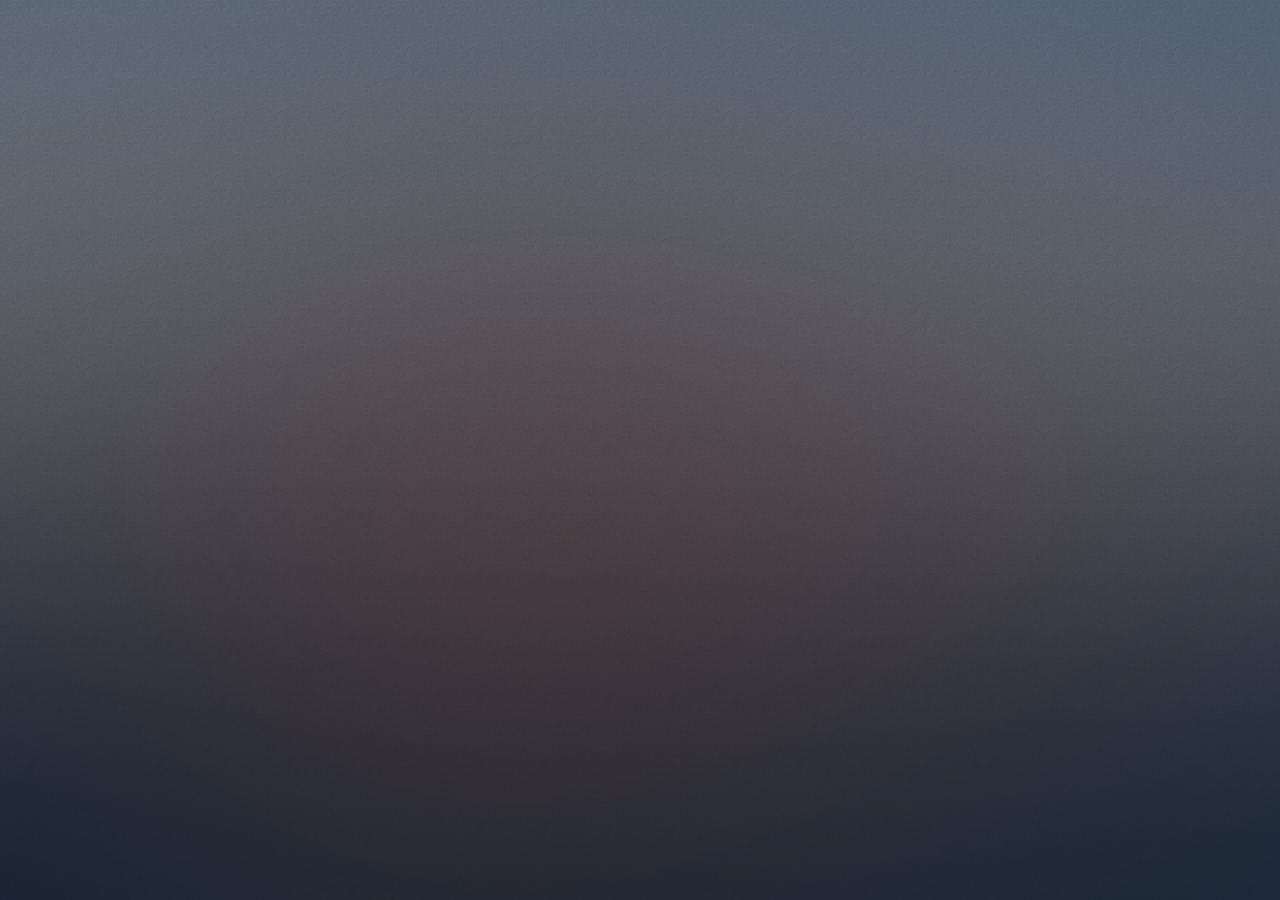
==== commit 3bc95c83: "testt" ====
--- a/index.html
+++ b/index.html
@@ -9,6 +9,7 @@
 		<title>Belinda Polim's Portfolio</title>
 		<meta charset="utf-8" />
 		<meta name="viewport" content="width=device-width, initial-scale=1, user-scalable=no" />
+		<meta content="Belinda Permata Polim's portfolio" name="keywords">
 		<link rel="stylesheet" href="assets/css/main.css" />
 		<noscript><link rel="stylesheet" href="assets/css/noscript.css" /></noscript>
 	</head>
@@ -26,9 +27,7 @@
 							<div class="inner">
 								<h1>Belinda Permata Polim's Portfolio</h1>
 								<p>Welcome to my portfolio! Feel free to have a look around to get a gist of who I am and what I mainly do. Enjoy :D</p>
-								<!-- <p>btw this is A fully responsive site template designed by <a href="https://html5up.net">HTML5 UP</a> and released<br />
-								for free under the <a href="https://html5up.net/license">Creative Commons</a> license.</p> -->
-							</div>
+								</div>
 						</div>
 						<nav>
 							<ul>
@@ -82,248 +81,7 @@
 							</article>
 
 						<!-- Elements -->
-							<article id="elements">
-								<h2 class="major">Elements</h2>
-
-								<section>
-									<h3 class="major">Text</h3>
-									<p>This is <b>bold</b> and this is <strong>strong</strong>. This is <i>italic</i> and this is <em>emphasized</em>.
-									This is <sup>superscript</sup> text and this is <sub>subscript</sub> text.
-									This is <u>underlined</u> and this is code: <code>for (;;) { ... }</code>. Finally, <a href="#">this is a link</a>.</p>
-									<hr />
-									<h2>Heading Level 2</h2>
-									<h3>Heading Level 3</h3>
-									<h4>Heading Level 4</h4>
-									<h5>Heading Level 5</h5>
-									<h6>Heading Level 6</h6>
-									<hr />
-									<h4>Blockquote</h4>
-									<blockquote>Fringilla nisl. Donec accumsan interdum nisi, quis tincidunt felis sagittis eget tempus euismod. Vestibulum ante ipsum primis in faucibus vestibulum. Blandit adipiscing eu felis iaculis volutpat ac adipiscing accumsan faucibus. Vestibulum ante ipsum primis in faucibus lorem ipsum dolor sit amet nullam adipiscing eu felis.</blockquote>
-									<h4>Preformatted</h4>
-									<pre><code>i = 0;
-
-while (!deck.isInOrder()) {
-    print 'Iteration ' + i;
-    deck.shuffle();
-    i++;
-}
-
-print 'It took ' + i + ' iterations to sort the deck.';</code></pre>
-								</section>
-
-								<section>
-									<h3 class="major">Lists</h3>
-
-									<h4>Unordered</h4>
-									<ul>
-										<li>Dolor pulvinar etiam.</li>
-										<li>Sagittis adipiscing.</li>
-										<li>Felis enim feugiat.</li>
-									</ul>
-
-									<h4>Alternate</h4>
-									<ul class="alt">
-										<li>Dolor pulvinar etiam.</li>
-										<li>Sagittis adipiscing.</li>
-										<li>Felis enim feugiat.</li>
-									</ul>
-
-									<h4>Ordered</h4>
-									<ol>
-										<li>Dolor pulvinar etiam.</li>
-										<li>Etiam vel felis viverra.</li>
-										<li>Felis enim feugiat.</li>
-										<li>Dolor pulvinar etiam.</li>
-										<li>Etiam vel felis lorem.</li>
-										<li>Felis enim et feugiat.</li>
-									</ol>
-									<h4>Icons</h4>
-									<ul class="icons">
-										<li><a href="#" class="icon brands fa-twitter"><span class="label">Twitter</span></a></li>
-										<li><a href="#" class="icon brands fa-facebook-f"><span class="label">Facebook</span></a></li>
-										<li><a href="#" class="icon brands fa-instagram"><span class="label">Instagram</span></a></li>
-										<li><a href="#" class="icon brands fa-github"><span class="label">Github</span></a></li>
-									</ul>
-
-									<h4>Actions</h4>
-									<ul class="actions">
-										<li><a href="#" class="button primary">Default</a></li>
-										<li><a href="#" class="button">Default</a></li>
-									</ul>
-									<ul class="actions stacked">
-										<li><a href="#" class="button primary">Default</a></li>
-										<li><a href="#" class="button">Default</a></li>
-									</ul>
-								</section>
-
-								<section>
-									<h3 class="major">Table</h3>
-									<h4>Default</h4>
-									<div class="table-wrapper">
-										<table>
-											<thead>
-												<tr>
-													<th>Name</th>
-													<th>Description</th>
-													<th>Price</th>
-												</tr>
-											</thead>
-											<tbody>
-												<tr>
-													<td>Item One</td>
-													<td>Ante turpis integer aliquet porttitor.</td>
-													<td>29.99</td>
-												</tr>
-												<tr>
-													<td>Item Two</td>
-													<td>Vis ac commodo adipiscing arcu aliquet.</td>
-													<td>19.99</td>
-												</tr>
-												<tr>
-													<td>Item Three</td>
-													<td> Morbi faucibus arcu accumsan lorem.</td>
-													<td>29.99</td>
-												</tr>
-												<tr>
-													<td>Item Four</td>
-													<td>Vitae integer tempus condimentum.</td>
-													<td>19.99</td>
-												</tr>
-												<tr>
-													<td>Item Five</td>
-													<td>Ante turpis integer aliquet porttitor.</td>
-													<td>29.99</td>
-												</tr>
-											</tbody>
-											<tfoot>
-												<tr>
-													<td colspan="2"></td>
-													<td>100.00</td>
-												</tr>
-											</tfoot>
-										</table>
-									</div>
-
-									<h4>Alternate</h4>
-									<div class="table-wrapper">
-										<table class="alt">
-											<thead>
-												<tr>
-													<th>Name</th>
-													<th>Description</th>
-													<th>Price</th>
-												</tr>
-											</thead>
-											<tbody>
-												<tr>
-													<td>Item One</td>
-													<td>Ante turpis integer aliquet porttitor.</td>
-													<td>29.99</td>
-												</tr>
-												<tr>
-													<td>Item Two</td>
-													<td>Vis ac commodo adipiscing arcu aliquet.</td>
-													<td>19.99</td>
-												</tr>
-												<tr>
-													<td>Item Three</td>
-													<td> Morbi faucibus arcu accumsan lorem.</td>
-													<td>29.99</td>
-												</tr>
-												<tr>
-													<td>Item Four</td>
-													<td>Vitae integer tempus condimentum.</td>
-													<td>19.99</td>
-												</tr>
-												<tr>
-													<td>Item Five</td>
-													<td>Ante turpis integer aliquet porttitor.</td>
-													<td>29.99</td>
-												</tr>
-											</tbody>
-											<tfoot>
-												<tr>
-													<td colspan="2"></td>
-													<td>100.00</td>
-												</tr>
-											</tfoot>
-										</table>
-									</div>
-								</section>
-
-								<section>
-									<h3 class="major">Buttons</h3>
-									<ul class="actions">
-										<li><a href="#" class="button primary">Primary</a></li>
-										<li><a href="#" class="button">Default</a></li>
-									</ul>
-									<ul class="actions">
-										<li><a href="#" class="button">Default</a></li>
-										<li><a href="#" class="button small">Small</a></li>
-									</ul>
-									<ul class="actions">
-										<li><a href="#" class="button primary icon solid fa-download">Icon</a></li>
-										<li><a href="#" class="button icon solid fa-download">Icon</a></li>
-									</ul>
-									<ul class="actions">
-										<li><span class="button primary disabled">Disabled</span></li>
-										<li><span class="button disabled">Disabled</span></li>
-									</ul>
-								</section>
-
-								<section>
-									<h3 class="major">Form</h3>
-									<form method="post" action="#">
-										<div class="fields">
-											<div class="field half">
-												<label for="demo-name">Name</label>
-												<input type="text" name="demo-name" id="demo-name" value="" placeholder="Jane Doe" />
-											</div>
-											<div class="field half">
-												<label for="demo-email">Email</label>
-												<input type="email" name="demo-email" id="demo-email" value="" placeholder="jane@untitled.tld" />
-											</div>
-											<div class="field">
-												<label for="demo-category">Category</label>
-												<select name="demo-category" id="demo-category">
-													<option value="">-</option>
-													<option value="1">Manufacturing</option>
-													<option value="1">Shipping</option>
-													<option value="1">Administration</option>
-													<option value="1">Human Resources</option>
-												</select>
-											</div>
-											<div class="field half">
-												<input type="radio" id="demo-priority-low" name="demo-priority" checked>
-												<label for="demo-priority-low">Low</label>
-											</div>
-											<div class="field half">
-												<input type="radio" id="demo-priority-high" name="demo-priority">
-												<label for="demo-priority-high">High</label>
-											</div>
-											<div class="field half">
-												<input type="checkbox" id="demo-copy" name="demo-copy">
-												<label for="demo-copy">Email me a copy</label>
-											</div>
-											<div class="field half">
-												<input type="checkbox" id="demo-human" name="demo-human" checked>
-												<label for="demo-human">Not a robot</label>
-											</div>
-											<div class="field">
-												<label for="demo-message">Message</label>
-												<textarea name="demo-message" id="demo-message" placeholder="Enter your message" rows="6"></textarea>
-											</div>
-										</div>
-										<ul class="actions">
-											<li><input type="submit" value="Send Message" class="primary" /></li>
-											<li><input type="reset" value="Reset" /></li>
-										</ul>
-									</form>
-								</section>
-
-							</article>
-
-					</div>
+							
 
 				<!-- Footer -->
 					<footer id="footer">
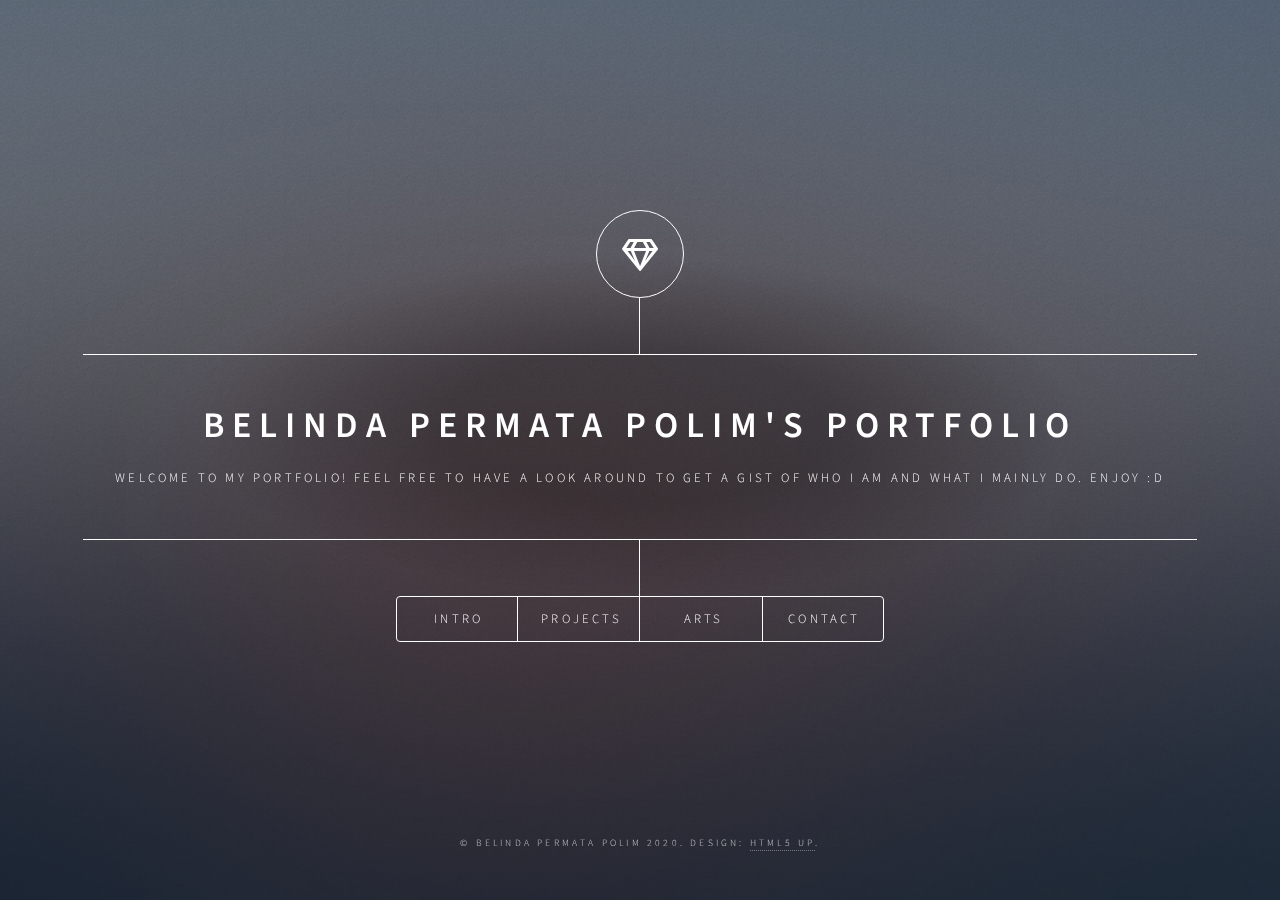
==== commit afb16423: "test" ====
--- a/index.html
+++ b/index.html
@@ -81,7 +81,226 @@
 							</article>
 
 						<!-- Elements -->
-							
+							<article id="elements">
+								<h2 class="major">Elements</h2>
+
+								<section>
+									
+								</section>
+
+								<section>
+									<h3 class="major">Lists</h3>
+
+									<h4>Unordered</h4>
+									<ul>
+										<li>Dolor pulvinar etiam.</li>
+										<li>Sagittis adipiscing.</li>
+										<li>Felis enim feugiat.</li>
+									</ul>
+
+									<h4>Alternate</h4>
+									<ul class="alt">
+										<li>Dolor pulvinar etiam.</li>
+										<li>Sagittis adipiscing.</li>
+										<li>Felis enim feugiat.</li>
+									</ul>
+
+									<h4>Ordered</h4>
+									<ol>
+										<li>Dolor pulvinar etiam.</li>
+										<li>Etiam vel felis viverra.</li>
+										<li>Felis enim feugiat.</li>
+										<li>Dolor pulvinar etiam.</li>
+										<li>Etiam vel felis lorem.</li>
+										<li>Felis enim et feugiat.</li>
+									</ol>
+									<h4>Icons</h4>
+									<ul class="icons">
+										<li><a href="#" class="icon brands fa-twitter"><span class="label">Twitter</span></a></li>
+										<li><a href="#" class="icon brands fa-facebook-f"><span class="label">Facebook</span></a></li>
+										<li><a href="#" class="icon brands fa-instagram"><span class="label">Instagram</span></a></li>
+										<li><a href="#" class="icon brands fa-github"><span class="label">Github</span></a></li>
+									</ul>
+
+									<h4>Actions</h4>
+									<ul class="actions">
+										<li><a href="#" class="button primary">Default</a></li>
+										<li><a href="#" class="button">Default</a></li>
+									</ul>
+									<ul class="actions stacked">
+										<li><a href="#" class="button primary">Default</a></li>
+										<li><a href="#" class="button">Default</a></li>
+									</ul>
+								</section>
+
+								<section>
+									<h3 class="major">Table</h3>
+									<h4>Default</h4>
+									<div class="table-wrapper">
+										<table>
+											<thead>
+												<tr>
+													<th>Name</th>
+													<th>Description</th>
+													<th>Price</th>
+												</tr>
+											</thead>
+											<tbody>
+												<tr>
+													<td>Item One</td>
+													<td>Ante turpis integer aliquet porttitor.</td>
+													<td>29.99</td>
+												</tr>
+												<tr>
+													<td>Item Two</td>
+													<td>Vis ac commodo adipiscing arcu aliquet.</td>
+													<td>19.99</td>
+												</tr>
+												<tr>
+													<td>Item Three</td>
+													<td> Morbi faucibus arcu accumsan lorem.</td>
+													<td>29.99</td>
+												</tr>
+												<tr>
+													<td>Item Four</td>
+													<td>Vitae integer tempus condimentum.</td>
+													<td>19.99</td>
+												</tr>
+												<tr>
+													<td>Item Five</td>
+													<td>Ante turpis integer aliquet porttitor.</td>
+													<td>29.99</td>
+												</tr>
+											</tbody>
+											<tfoot>
+												<tr>
+													<td colspan="2"></td>
+													<td>100.00</td>
+												</tr>
+											</tfoot>
+										</table>
+									</div>
+
+									<h4>Alternate</h4>
+									<div class="table-wrapper">
+										<table class="alt">
+											<thead>
+												<tr>
+													<th>Name</th>
+													<th>Description</th>
+													<th>Price</th>
+												</tr>
+											</thead>
+											<tbody>
+												<tr>
+													<td>Item One</td>
+													<td>Ante turpis integer aliquet porttitor.</td>
+													<td>29.99</td>
+												</tr>
+												<tr>
+													<td>Item Two</td>
+													<td>Vis ac commodo adipiscing arcu aliquet.</td>
+													<td>19.99</td>
+												</tr>
+												<tr>
+													<td>Item Three</td>
+													<td> Morbi faucibus arcu accumsan lorem.</td>
+													<td>29.99</td>
+												</tr>
+												<tr>
+													<td>Item Four</td>
+													<td>Vitae integer tempus condimentum.</td>
+													<td>19.99</td>
+												</tr>
+												<tr>
+													<td>Item Five</td>
+													<td>Ante turpis integer aliquet porttitor.</td>
+													<td>29.99</td>
+												</tr>
+											</tbody>
+											<tfoot>
+												<tr>
+													<td colspan="2"></td>
+													<td>100.00</td>
+												</tr>
+											</tfoot>
+										</table>
+									</div>
+								</section>
+
+								<section>
+									<h3 class="major">Buttons</h3>
+									<ul class="actions">
+										<li><a href="#" class="button primary">Primary</a></li>
+										<li><a href="#" class="button">Default</a></li>
+									</ul>
+									<ul class="actions">
+										<li><a href="#" class="button">Default</a></li>
+										<li><a href="#" class="button small">Small</a></li>
+									</ul>
+									<ul class="actions">
+										<li><a href="#" class="button primary icon solid fa-download">Icon</a></li>
+										<li><a href="#" class="button icon solid fa-download">Icon</a></li>
+									</ul>
+									<ul class="actions">
+										<li><span class="button primary disabled">Disabled</span></li>
+										<li><span class="button disabled">Disabled</span></li>
+									</ul>
+								</section>
+
+								<section>
+									<h3 class="major">Form</h3>
+									<form method="post" action="#">
+										<div class="fields">
+											<div class="field half">
+												<label for="demo-name">Name</label>
+												<input type="text" name="demo-name" id="demo-name" value="" placeholder="Jane Doe" />
+											</div>
+											<div class="field half">
+												<label for="demo-email">Email</label>
+												<input type="email" name="demo-email" id="demo-email" value="" placeholder="jane@untitled.tld" />
+											</div>
+											<div class="field">
+												<label for="demo-category">Category</label>
+												<select name="demo-category" id="demo-category">
+													<option value="">-</option>
+													<option value="1">Manufacturing</option>
+													<option value="1">Shipping</option>
+													<option value="1">Administration</option>
+													<option value="1">Human Resources</option>
+												</select>
+											</div>
+											<div class="field half">
+												<input type="radio" id="demo-priority-low" name="demo-priority" checked>
+												<label for="demo-priority-low">Low</label>
+											</div>
+											<div class="field half">
+												<input type="radio" id="demo-priority-high" name="demo-priority">
+												<label for="demo-priority-high">High</label>
+											</div>
+											<div class="field half">
+												<input type="checkbox" id="demo-copy" name="demo-copy">
+												<label for="demo-copy">Email me a copy</label>
+											</div>
+											<div class="field half">
+												<input type="checkbox" id="demo-human" name="demo-human" checked>
+												<label for="demo-human">Not a robot</label>
+											</div>
+											<div class="field">
+												<label for="demo-message">Message</label>
+												<textarea name="demo-message" id="demo-message" placeholder="Enter your message" rows="6"></textarea>
+											</div>
+										</div>
+										<ul class="actions">
+											<li><input type="submit" value="Send Message" class="primary" /></li>
+											<li><input type="reset" value="Reset" /></li>
+										</ul>
+									</form>
+								</section>
+
+							</article>
+
+					</div>
 
 				<!-- Footer -->
 					<footer id="footer">
